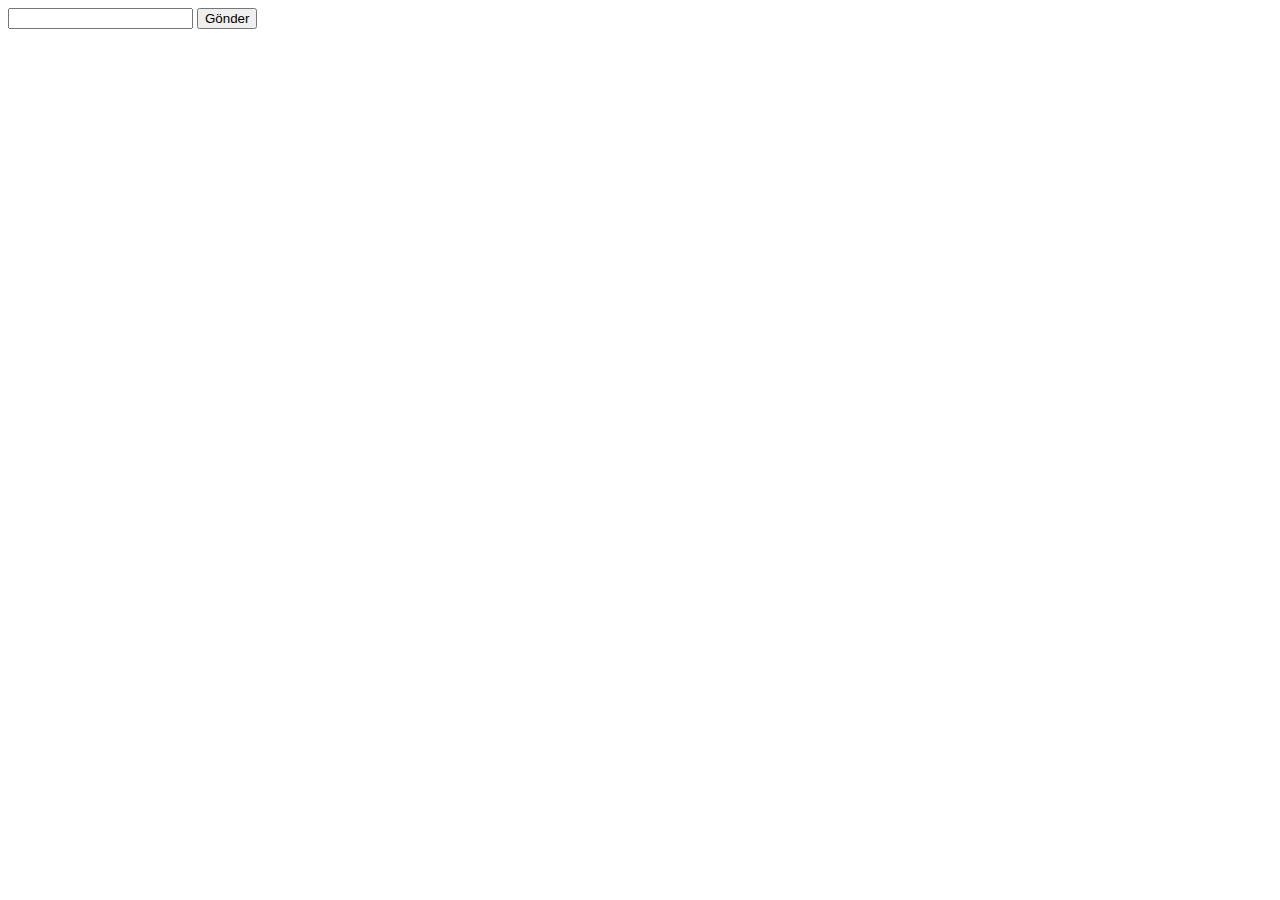
==== SignalRServerExample/SignalRExp/index.html @ 1434ef97 "first commit" ====
<!DOCTYPE html>
<html lang="tr">

<head>
    <meta charset="UTF-8">
    <meta http-equiv="X-UA-Compatible" content="IE=edge">
    <meta name="viewport" content="width=device-width, initial-scale=1.0">
    <title>SignalR Example</title>
    <script src="signalr.min.js"></script>
    <script src="jquery.min.js"></script>

    <script>
        $(document).ready(() => {
            const connection = new signalR.HubConnectionBuilder()
                .withUrl("https://localhost:7232/myhub")
                .withAutomaticReconnect([1000, 1000, 2000, 2000, 4000, 4000, 10000, 10000]) // 0 2 10 30
                .build();

            async function start() {
                try {
                    await connection.start();
                } catch (error) {
                    setTimeout(() => start(), 2000);
                }
            }

            start();

            function animation(){
                status.fadeIn(2000, ()=>{
                    setTimeout(() => {
                        status.fadeOut()
                    }, 2000);
                })
            }

            const status = $("#status");
            connection.onreconnecting(error => {
                status.css("background-color", "blue")
                status.css("color", "white")
                status.html("Bağlantı kuruluyor...")
                animation()
                //$("#status").append( + error +"" );
            });

            connection.onreconnected(connectionId => {
                status.css("background-color", "green")
                status.css("color", "white")
                status.html("Bağlantı kuruldu...")
                animation()
            });

            connection.onclose(connectionId => {
                status.css("background-color", "red")
                status.css("color", "white")
                status.html("Bağlantı koptu...")
                animation()
            });

            connection.on("userConnected", (cId)=>{
                status.html(`${cId} bağlandı.`)
                status.css("background-color", "green")
                status.css("color", "white")
                animation()
            });

            connection.on("userDisconnected", (cId)=>{
                status.html(`${cId} ayrıldı.`)
                status.css("background-color", "red")
                status.css("color", "white")
                animation()
            });

            connection.on("clients", clientsData => {
                $.each(clientsData, (index, item) => {
                    $("#clients").append(`<li>${item}</li>`)
                });
            })

            //aa$("span").append("connected");

            $('#btnGonder').click(() => {
                let message = $('#txtMessage').val();
                connection.invoke("SendMessageAsync", message).catch(error => console.log(`${message} - gönderilirken hata olustu`))
            });

            connection.on("receiveMessage", message => {
                $("#messages").append(message + "<br>");
            });


        });
    </script>
</head>

<body>

    <div id="status" style="display: none;"></div>

    <input type="text" id="txtMessage" />
    <button id="btnGonder">Gönder</button>
    <div id="messages"></div>

    <div>
        <ul id="clients"></ul>
    </div>
    
    <footer>
        <span></span>
    </footer>
</body>

</html>
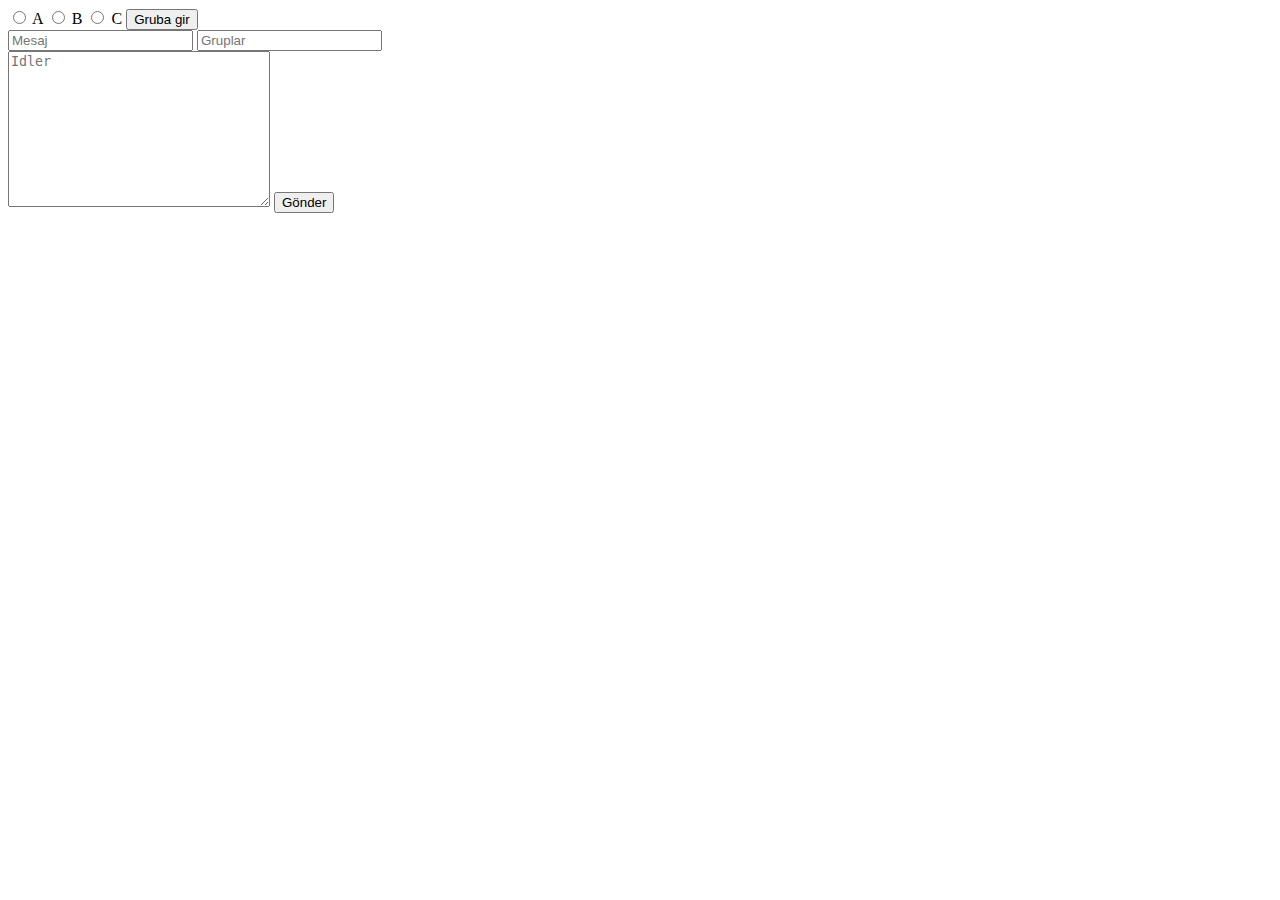
==== commit 31410b74: "ret" ====
--- a/SignalRServerExample/SignalRExp/index.html
+++ b/SignalRServerExample/SignalRExp/index.html
@@ -12,7 +12,7 @@
     <script>
         $(document).ready(() => {
             const connection = new signalR.HubConnectionBuilder()
-                .withUrl("https://localhost:7232/myhub")
+                .withUrl("https://localhost:44371/messagehub")
                 .withAutomaticReconnect([1000, 1000, 2000, 2000, 4000, 4000, 10000, 10000]) // 0 2 10 30
                 .build();
 
@@ -26,8 +26,8 @@
 
             start();
 
-            function animation(){
-                status.fadeIn(2000, ()=>{
+            function animation() {
+                status.fadeIn(2000, () => {
                     setTimeout(() => {
                         status.fadeOut()
                     }, 2000);
@@ -57,54 +57,62 @@
                 animation()
             });
 
-            connection.on("userConnected", (cId)=>{
-                status.html(`${cId} bağlandı.`)
-                status.css("background-color", "green")
-                status.css("color", "white")
-                animation()
-            });
-
-            connection.on("userDisconnected", (cId)=>{
-                status.html(`${cId} ayrıldı.`)
-                status.css("background-color", "red")
-                status.css("color", "white")
-                animation()
-            });
-
-            connection.on("clients", clientsData => {
-                $.each(clientsData, (index, item) => {
-                    $("#clients").append(`<li>${item}</li>`)
-                });
-            })
-
             //aa$("span").append("connected");
 
             $('#btnGonder').click(() => {
                 let message = $('#txtMessage').val();
-                connection.invoke("SendMessageAsync", message).catch(error => console.log(`${message} - gönderilirken hata olustu`))
+                let connectionIds = $("#connectionIds").val().split(",");
+                let groups = $("#txtGroups").val().split(",");
+                //connection.invoke("SendMessageAsync", message, connectionIds).catch(error => console.log(`${message} - gönderilirken hata olustu`))
+                //connection.invoke("SendMessageAsync", message, $("input[name=group]:checked").val()).catch(error => console.log(`${message} - gönderilirken hata olustu`))
+                //connection.invoke("SendMessageAsync", message, $("input[name=group]:checked").val(), connectionIds).catch(error => console.log(`${message} - gönderilirken hata olustu`))
+                //connection.invoke("SendMessageAsync", message, groups).catch(error => console.log(`${message} - gönderilirken hata olustu`))
+                connection.invoke("SendMessageAsync", message, groups[0]).catch(error => console.log(`${message} - gönderilirken hata olustu`))
             });
 
             connection.on("receiveMessage", message => {
                 $("#messages").append(message + "<br>");
             });
 
+            let _connectionId = "";
+            connection.on("getConnectionId", connectionId => {
+                _connectionId = connectionId;
+                $("#connectionId").html(`Connection Id: ${connectionId}`);
+            });
+
+            $("#joinGroup").click(() => {
+                let groupName = $("input[name=group]:checked").val();
+                connection.invoke("addGroup", _connectionId, groupName).catch(error => console.log(`${message} - grupta hata olustu`))
+            });
 
         });
     </script>
 </head>
 
 <body>
+    <div style="background-color: black; color:white" id="connectionId"></div>
+    <input type="radio" name="group" value="A" /> A
+    <input type="radio" name="group" value="B" /> B
+    <input type="radio" name="group" value="C" /> C
+    <button id="joinGroup">Gruba gir</button>
+
+    <br />
 
     <div id="status" style="display: none;"></div>
 
-    <input type="text" id="txtMessage" />
+    <input type="text" id="txtMessage" placeholder="Mesaj" />
+    <input type="text" id="txtGroups" placeholder="Gruplar" />
+
+    <br />
+    
+    <textarea placeholder="Idler" id="connectionIds" cols="30" rows="10"></textarea>
     <button id="btnGonder">Gönder</button>
     <div id="messages"></div>
 
     <div>
         <ul id="clients"></ul>
     </div>
-    
+
     <footer>
         <span></span>
     </footer>
